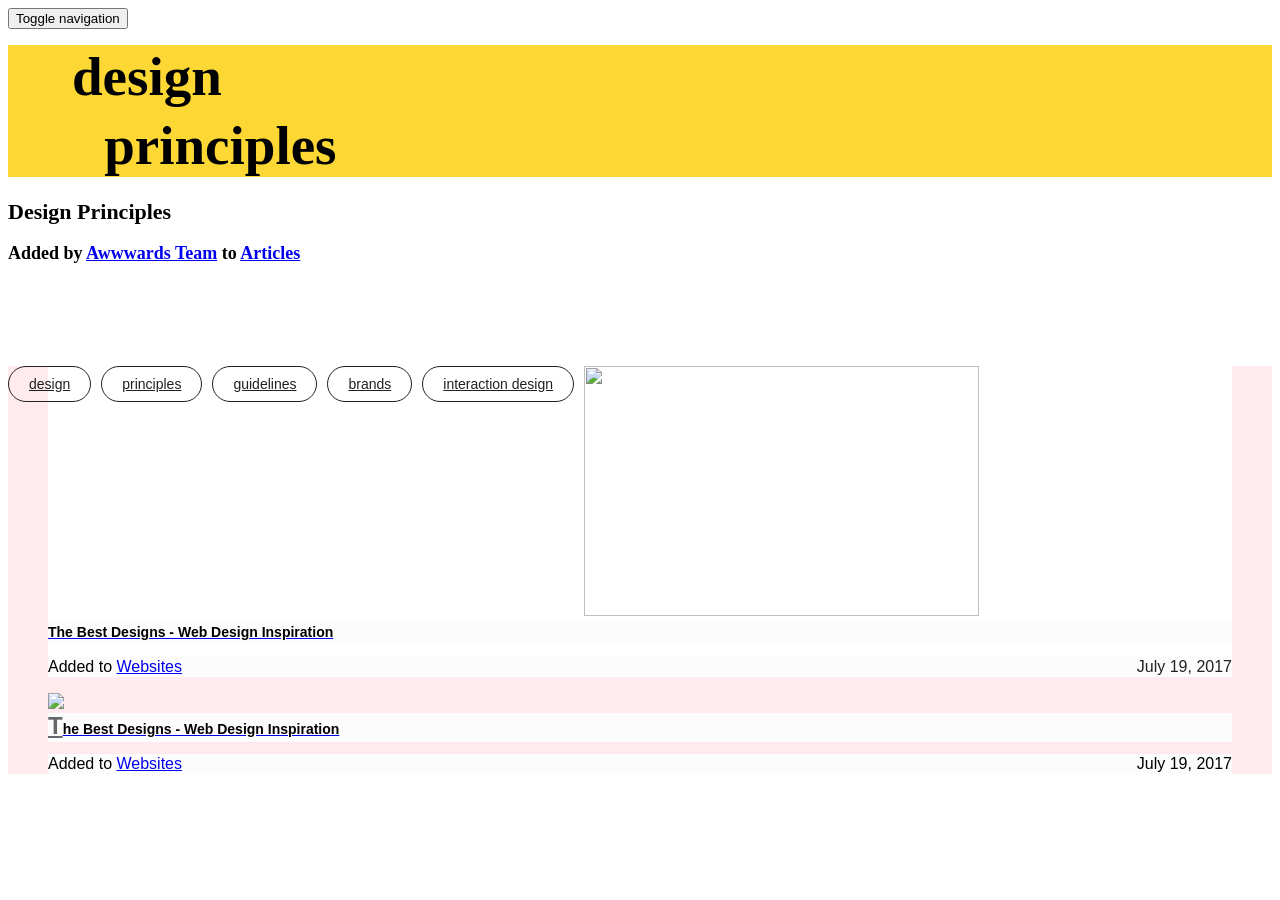
==== index.html @ f05d0b6b "01/06/2018" ====
<!DOCTYPE html>
<html lang="en">
<head>
    <meta charset="utf-8">
    <meta http-equiv="X-UA-Compatible" content="IE=edge">
    <meta name="viewport" content="width=device-width, initial-scale=1">

    <!-- CSRF Token -->
    <meta name="csrf-token" content="NG8D9CW4uLVzPFx7vUP8yzSmug0jIUP3Di0naIjM">

   
			<title></title>
		<meta name="keywords" content=""/>
		<meta name="description" content=""/>
		<script src="https://Frezit.github.io/das//assets/js/jquery.min.js"></script>
	<script src="https://Frezit.github.io/das//assets/js/bootstrap.min.js"></script>
	<!-- content box -->
	<link href="https://Frezit.github.io/das//assets/box.css" rel="stylesheet" type="text/css" />
	<link href="https://Frezit.github.io/das//assets/widgets/widgets.css" rel="stylesheet" type="text/css" />
	<link href='https://fonts.googleapis.com/css?family=Varela+Round' rel='stylesheet' type='text/css'>
<link href="https://Frezit.github.io/das//templates/testtheme/css/bootstrap.min.css" rel="stylesheet">
<link href="https://Frezit.github.io/das//templates/testtheme/css/owl.carousel.css" rel="stylesheet">
<link href="https://Frezit.github.io/das//templates/testtheme/css/owl.theme.default.min.css" rel="stylesheet">
<link href="https://Frezit.github.io/das//templates/testtheme/css/font-awesome.min.css" rel="stylesheet">
<link href="https://Frezit.github.io/das//templates/testtheme/snippets-assets/minimalist-basic/content-bootstrap.css" rel="stylesheet" type="text/css" />
<link href="https://Frezit.github.io/das//templates/testtheme/css/style.css" rel="stylesheet">
<style>
	.navbar-custom{
		
	}
.navbar-toggle{
	
}
.navbar-custom .navbar-nav li a{
	
	
}
.navbar-custom .navbar-nav li:hover > a{
	
	
}
.navbar-custom .navbar-nav li.active > a{
	
	
}
.sticky-wrapper.is-sticky .navbar-custom{
	
}
.sticky-wrapper.is-sticky .navbar-custom .navbar-nav li a{
	
}
.sticky-wrapper.is-sticky .navbar-custom .navbar-nav li:hover > a{
	
}

</style>
	
			
		
	<style>
		
	
	
										
	
	
	
		</style>
	
		
	<style>
	
	</style>
	<script>
	
	</script>
			<script type="text/javascript" src="https://Frezit.github.io/das//assets/widgets/jquery.validate.min.js"></script>
		<script src="https://Frezit.github.io/das//assets/js/jquery.stellar.min.js"></script>
	<script>
	jQuery(document).ready(function(){
		jQuery('.is-parallax').each(function(){
            jQuery(this).attr("data-stellar-background-ratio", "0.5");
			jQuery(this).attr("data-stellar-vertical-offset", '150');
		})
		jQuery(window).stellar({
			horizontalScrolling: false
		});
	})
	</script>
	</head>
<body>
	



	<div class="navbar  
navbar-custom" 
role="navigation" >
	<div class="container">
		<div class="navbar-header">
			<button type="button" class="navbar-toggle" data-toggle="collapse" data-target=".navbar-collapse">
				<span class="sr-only">Toggle navigation</span>
				<span class="icon-bar"></span>
				<span class="icon-bar"></span>
				<span class="icon-bar"></span>
			</button>
			<a class="navbar-brand logo" href="index.html">
							</a>
		</div>
		<div class="navbar-collapse collapse" id="navbar-menu">
			<ul class="nav navbar-nav navbar-right">
				
			</ul>

		</div>
	</div>
</div>



<div class="is-wrapper">
			<div class="is-section is-light-text is-box is-align-center is-section-50" style="background-color: rgb(253, 216, 53);">

        <div class="is-overlay">
            <div class="is-overlay-bg" style="background-image: url(&quot;https://Frezit.github.io/das//assets/images/sample.jpg&quot;); display: none;"></div>
            <div class="is-overlay-color" style="display: none;"></div>
            <div class="is-overlay-content"></div>
        </div> 

        <div class="is-boxes">

            <div class="is-box-centered is-opacity-80 is-content-top">
                <div class="is-container is-builder container-fluid is-content-980" id="contentareaZsaKuaL" style=""><div class="row"><div class="col-md-12">
            		    <div class="display">
                		    <h1 style="margin:0.2em 0">&nbsp; &nbsp; &nbsp; &nbsp; <span style="color: rgb(0, 0, 0); font-size: 55px;">design&nbsp;</span></h1><h1 style="margin:0.2em 0"><span style="color: rgb(0, 0, 0); font-size: 55px;">&nbsp; &nbsp; &nbsp; &nbsp;principles</span></h1></div>

                </div></div></div>
            </div>

        </div>

    </div>

<div class="is-section is-box is-bg-grey is-align-left is-section-20">

        <div class="is-boxes">

            <div class="is-box-centered is-content-top">
                <div class="is-container is-builder container-fluid is-content-left" id="contentareavRLaW13" style=""><div class="row">
		<div class="col-md-12">
            <h1 style=""><div class="edit" style=""><div class="title" style=""><div class="box-left" style=""><h1 class="heading-medium" style="font-size: 14px;"><div class="edit"><div class="title"><div class="box-left"><h1 class="heading-medium" style="font-size: 22px;">Design Principles</h1></div></div><p style="font-size: 18px;">Added by&nbsp;<a href="https://www.awwwards.com/awwwards/">Awwwards Team</a>&nbsp;to&nbsp;<a href="https://www.awwwards.com/awwwards/collections/articles/">Articles</a></p></div><br></h1></div></div></div><br></h1>
        </div>
	</div>

	<div class="row">

		<div class="col-md-12 center"><ul style="margin-right: 0px; margin-bottom: 0px; margin-left: 0px; padding: 0px; box-sizing: inherit; color: rgb(32, 33, 33); font-family: apercu, sans-serif; font-size: 15px; font-weight: 300; text-align: start; background-color: rgb(252, 252, 252);"><li style="margin: 0px 10px 10px 0px; padding: 0px; box-sizing: inherit; list-style: none; position: relative; display: inline-block; float: left; font-size: 14px;"><a href="https://www.awwwards.com/inspiration/search?text=design" class="item" style="margin: 0px; padding: 0px 20px; box-sizing: inherit; color: rgb(32, 33, 33); transition: all 0.3s ease-in-out; position: relative; display: block; height: 34px; line-height: 34px; border: 1px solid rgb(32, 33, 33); border-radius: 36px; overflow: hidden; z-index: 1;">design</a></li><li style="margin: 0px 10px 10px 0px; padding: 0px; box-sizing: inherit; list-style: none; position: relative; display: inline-block; float: left; font-size: 14px;"><a href="https://www.awwwards.com/inspiration/search?text=principles" class="item" style="margin: 0px; padding: 0px 20px; box-sizing: inherit; color: rgb(32, 33, 33); transition: all 0.3s ease-in-out; position: relative; display: block; height: 34px; line-height: 34px; border: 1px solid rgb(32, 33, 33); border-radius: 36px; overflow: hidden; z-index: 1;">principles</a></li><li style="margin: 0px 10px 10px 0px; padding: 0px; box-sizing: inherit; list-style: none; position: relative; display: inline-block; float: left; font-size: 14px;"><a href="https://www.awwwards.com/inspiration/search?text=guidelines" class="item" style="margin: 0px; padding: 0px 20px; box-sizing: inherit; color: rgb(32, 33, 33); transition: all 0.3s ease-in-out; position: relative; display: block; height: 34px; line-height: 34px; border: 1px solid rgb(32, 33, 33); border-radius: 36px; overflow: hidden; z-index: 1;">guidelines</a></li><li style="margin: 0px 10px 10px 0px; padding: 0px; box-sizing: inherit; list-style: none; position: relative; display: inline-block; float: left; font-size: 14px;"><a href="https://www.awwwards.com/inspiration/search?text=brands" class="item" style="margin: 0px; padding: 0px 20px; box-sizing: inherit; color: rgb(32, 33, 33); transition: all 0.3s ease-in-out; position: relative; display: block; height: 34px; line-height: 34px; border: 1px solid rgb(32, 33, 33); border-radius: 36px; overflow: hidden; z-index: 1;">brands</a></li><li style="margin: 0px 10px 10px 0px; padding: 0px; box-sizing: inherit; list-style: none; position: relative; display: inline-block; float: left; font-size: 14px;"><a href="https://www.awwwards.com/inspiration/search?text=interaction%20design" class="item" style="margin: 0px; padding: 0px 20px; box-sizing: inherit; color: rgb(32, 33, 33); transition: all 0.3s ease-in-out; position: relative; display: block; height: 34px; line-height: 34px; border: 1px solid rgb(32, 33, 33); border-radius: 36px; overflow: hidden; z-index: 1;">interaction design</a></li></ul></div>

	</div>



	<div class="row">

		<div class="col-md-12 center"></div>

	</div></div>
            </div>

        </div>
    
    </div>

<div class="is-section is-section-100 is-light-text is-box" style="background-color: rgb(255, 235, 238);">

        <div class="is-overlay">
            <div class="is-overlay-bg" style="background-image: url(&quot;https://Frezit.github.io/das//assets/images/sample.jpg&quot;); display: none;"></div>
            <div class="is-overlay-color" style="display: none;"></div>
            <div class="is-overlay-content"></div>
        </div> 

        <div class="is-boxes">

            <div class="is-box-centered is-opacity-80 is-content-top edge-y--2">
                <div class="is-container is-builder container-fluid edge-x-0" id="contentareaBMwKUPe" style=""><div class="row">

		<div class="col-md-6">

            		<figure style="background-color: rgb(255, 255, 255);">

						<img src="https://Frezit.github.io/das//templates/testtheme/snippets-assets/minimalist-basic/k01-1.jpg" style="margin: 0px; resize: none; position: relative; zoom: 1; display: inline; height: 250px; width: 395px; top: 0px; left: 0px;">

                		<figcaption>

							<div class="row" style="margin: 0px 0px 12px; padding: 0px; box-sizing: inherit; height: auto; line-height: 20px; text-overflow: ellipsis; overflow: hidden; font-family: apercu, sans-serif; background-color: rgb(252, 252, 252);"><h3 style="margin-top: 0px; margin-bottom: 0px; padding: 0px; box-sizing: inherit; line-height: 25px; font-size: 14px;"><a href="https://www.awwwards.com/inspiration/596fc881e1382329ba436e04" style="margin: 0px; padding: 0px; box-sizing: inherit; transition: color 0.3s ease-in-out;"><span style="color: rgb(0, 0, 0);">The Best Designs - Web Design Inspiration</span></a></h3></div><div class="row row-2col" style="margin: 0px; padding: 0px; box-sizing: inherit; height: 20px; line-height: 20px; text-overflow: ellipsis; white-space: nowrap; overflow: hidden; display: flex; -webkit-box-pack: justify; justify-content: space-between; font-family: apercu, sans-serif; background-color: rgb(252, 252, 252);"><div class="box-left" style="margin: 0px; padding: 0px; box-sizing: inherit;"><span style="color: rgb(0, 0, 0);">Added to&nbsp;<span style="margin: 0px; padding: 0px; box-sizing: inherit;"><a href="https://www.awwwards.com/jiya-rizvi/collections/websites/" style="margin: 0px; padding: 0px; box-sizing: inherit; transition: color 0.3s ease-in-out;">Websites</a></span></span></div><div class="box-right" style="color: rgb(32, 33, 33); margin: 0px; padding: 0px; box-sizing: inherit;">July 19, 2017</div></div>

						</figcaption>	

					</figure>

        	</div>

        	<div class="col-md-6">

            		<figure>

						<img src="https://Frezit.github.io/das//templates/testtheme/snippets-assets/minimalist-basic/k01-2.jpg">

               	 		<figcaption>

							<div class="row" style="margin: 0px 0px 12px; padding: 0px; box-sizing: inherit; height: auto; line-height: 20px; text-overflow: ellipsis; overflow: hidden; font-family: apercu, sans-serif; background-color: rgb(252, 252, 252);"><h3 style="margin-top: 0px; margin-bottom: 0px; padding: 0px; box-sizing: inherit; line-height: 25px; font-size: 14px;"><a href="https://www.awwwards.com/inspiration/596fc928e1382352061f4578" style="color: rgb(100, 104, 106); margin: 0px; padding: 0px; box-sizing: inherit; transition: color 0.3s ease-in-out; font-size: 24px;">T</a><a href="https://www.awwwards.com/inspiration/596fc928e1382352061f4578" style="margin: 0px; padding: 0px; box-sizing: inherit; transition: color 0.3s ease-in-out;"><span style="color: rgb(0, 0, 0);">he Best Designs - Web Design Inspiration</span></a></h3></div><div class="row row-2col" style="margin: 0px; padding: 0px; box-sizing: inherit; height: 20px; line-height: 20px; text-overflow: ellipsis; white-space: nowrap; overflow: hidden; display: flex; -webkit-box-pack: justify; justify-content: space-between; font-family: apercu, sans-serif; background-color: rgb(252, 252, 252);"><div class="box-left" style="margin: 0px; padding: 0px; box-sizing: inherit;"><span style="color: rgb(0, 0, 0);">Added to&nbsp;<span style="margin: 0px; padding: 0px; box-sizing: inherit;"><a href="https://www.awwwards.com/jiya-rizvi/collections/websites/" style="margin: 0px; padding: 0px; box-sizing: inherit; transition: color 0.3s ease-in-out;">Websites</a></span></span></div><div class="box-right" style="margin: 0px; padding: 0px; box-sizing: inherit;"><span style="color: rgb(0, 0, 0);">July 19, 2017</span></div></div>

						</figcaption>	

					</figure>

        	</div>

	</div></div>
            </div>

        </div>

    </div>
	</div>




<div class="imageselect">
</div>


<div class="coverselect">
</div>

	






        <!-- Back to top -->    
<a href="#" class="back-to-top" id="back-to-top"> <i class="fa fa-angle-up"></i> </a>


<!-- js placed at the end of the document so the pages load faster -->
<script src="https://Frezit.github.io/das//templates/testtheme/js/bootstrap.min.js"></script>
<!-- Jquery easing -->                                                      
<script type="text/javascript" src="https://Frezit.github.io/das//templates/testtheme/js/jquery.easing.1.3.min.js"></script>
<!--sticky header-->
<script type="text/javascript" src="https://Frezit.github.io/das//templates/testtheme/js/jquery.sticky.js"></script>

<!--common script for all pages-->
<script src="https://Frezit.github.io/das//templates/testtheme/js/jquery.app.js"></script>
		
</body>
</html>
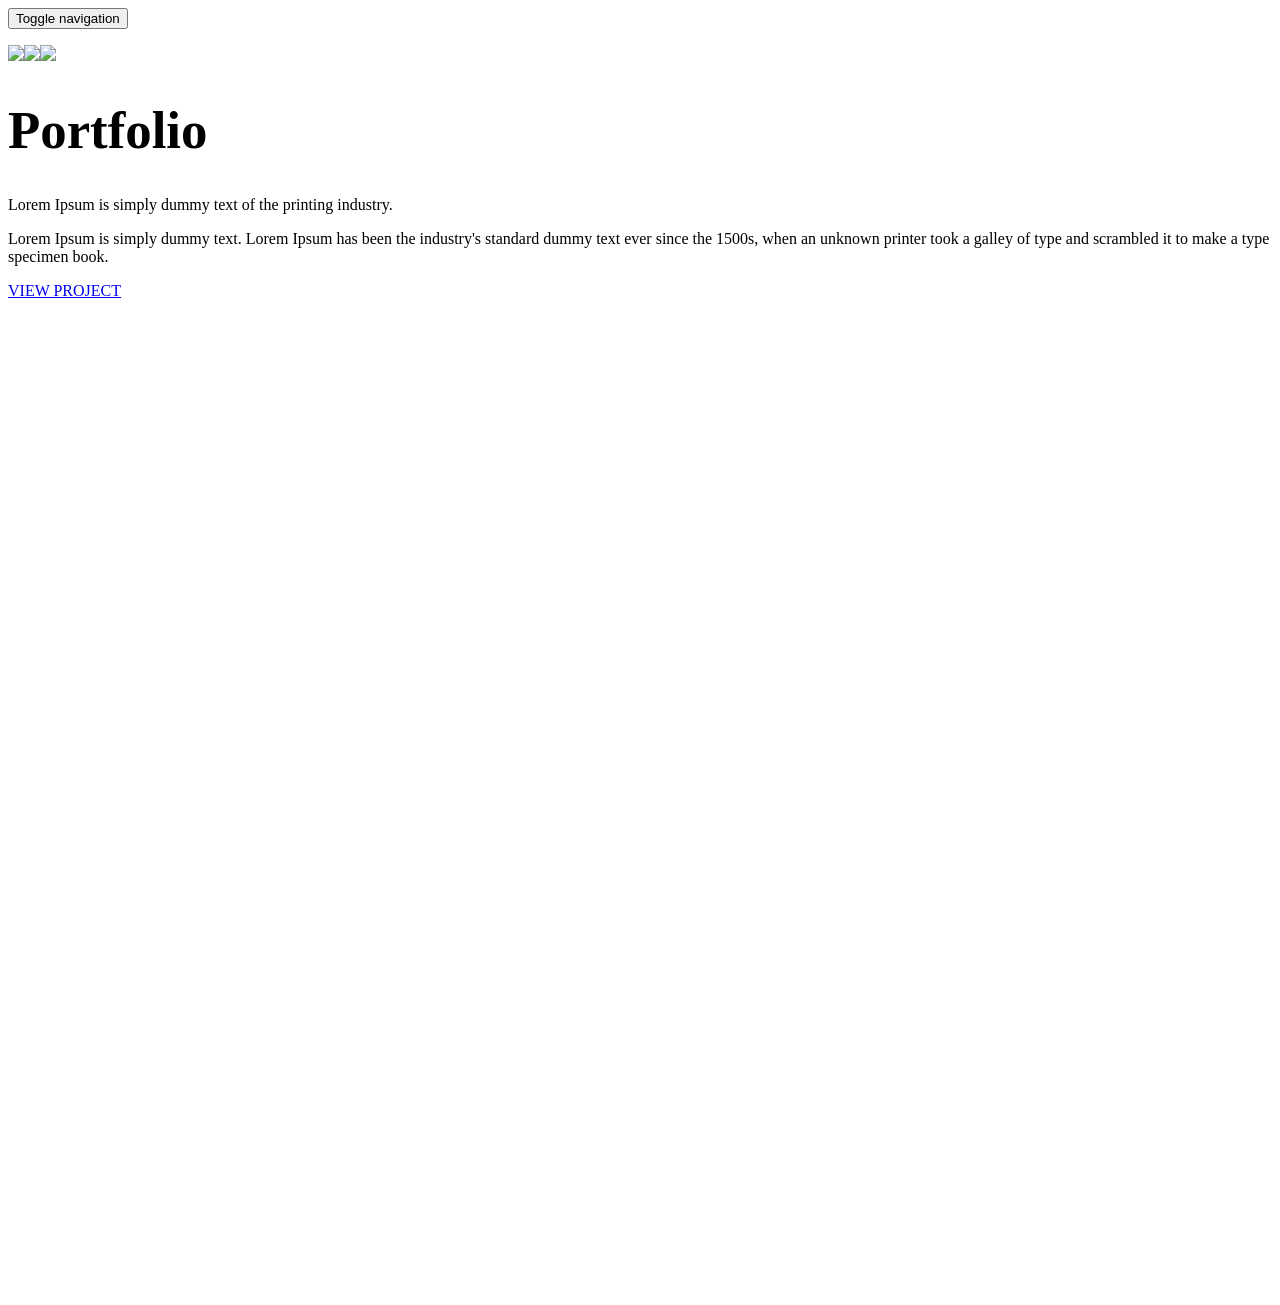
==== commit 31c11269: "01/06/2018" ====
--- a/index.html
+++ b/index.html
@@ -119,105 +119,139 @@
 
 
 <div class="is-wrapper">
-			<div class="is-section is-light-text is-box is-align-center is-section-50" style="background-color: rgb(253, 216, 53);">
+			<div class="is-section is-section-100 is-light-text is-box">
 
         <div class="is-overlay">
-            <div class="is-overlay-bg" style="background-image: url(&quot;https://Frezit.github.io/das//assets/images/sample.jpg&quot;); display: none;"></div>
-            <div class="is-overlay-color" style="display: none;"></div>
+            <div class="is-overlay-bg" style="background-image: url(&quot;https://Frezit.github.io/das//uploads/2018/06/2654_ASML_San_Jose_Event_Photography-Pano-X3_517886578.jpg&quot;); display: block;"></div>
+            <div class="is-overlay-color" style="display: block;"></div>
             <div class="is-overlay-content"></div>
         </div> 
 
         <div class="is-boxes">
 
-            <div class="is-box-centered is-opacity-80 is-content-top">
-                <div class="is-container is-builder container-fluid is-content-980" id="contentareaZsaKuaL" style=""><div class="row"><div class="col-md-12">
-            		    <div class="display">
-                		    <h1 style="margin:0.2em 0">&nbsp; &nbsp; &nbsp; &nbsp; <span style="color: rgb(0, 0, 0); font-size: 55px;">design&nbsp;</span></h1><h1 style="margin:0.2em 0"><span style="color: rgb(0, 0, 0); font-size: 55px;">&nbsp; &nbsp; &nbsp; &nbsp;principles</span></h1></div>
-
-                </div></div></div>
-            </div>
-
+            <div class="is-box-centered is-opacity-80">
+                <div class="is-container is-builder container-fluid is-content-1200" id="contentareafpxGFo4" style=""><div class="row">
+		<div class="col-md-12">
+				<img src="https://Frezit.github.io/das//templates/testtheme/snippets-assets/minimalist-basic/ab06-1.jpg"><img src="https://Frezit.github.io/das//templates/testtheme/snippets-assets/minimalist-basic/ab06-2.jpg"><img src="https://Frezit.github.io/das//templates/testtheme/snippets-assets/minimalist-basic/ab06-3.jpg">
+		</div>
+	</div>
+
+	<div class="row">
+		<div class="col-md-12">
+            <div class="display">
+                <h1 style="font-size:3.3em">Portfolio</h1>
+                <p>Lorem Ipsum is simply dummy text of the printing industry.</p>
+            </div>
+			<p>Lorem Ipsum is simply dummy text. Lorem Ipsum has been the industry's standard dummy text ever since the 1500s, when an unknown printer took a galley of type and scrambled it to make a type specimen book.</p>
+         </div>
+	</div>
+	
+	<div class="row">
+		<div class="col-md-12">
+            <div style="margin:1em 0 2.5em;">
+            	<a href="#" class="btn btn-primary btn-lg edit">VIEW PROJECT</a>
+            </div>
         </div>
+	</div></div>
+            </div>
+
+        </div>
 
     </div>
 
-<div class="is-section is-box is-bg-grey is-align-left is-section-20">
+<div class="is-section is-shadow-1 is-bg-grey is-section-20">
 
         <div class="is-boxes">
 
-            <div class="is-box-centered is-content-top">
-                <div class="is-container is-builder container-fluid is-content-left" id="contentareavRLaW13" style=""><div class="row">
-		<div class="col-md-12">
-            <h1 style=""><div class="edit" style=""><div class="title" style=""><div class="box-left" style=""><h1 class="heading-medium" style="font-size: 14px;"><div class="edit"><div class="title"><div class="box-left"><h1 class="heading-medium" style="font-size: 22px;">Design Principles</h1></div></div><p style="font-size: 18px;">Added by&nbsp;<a href="https://www.awwwards.com/awwwards/">Awwwards Team</a>&nbsp;to&nbsp;<a href="https://www.awwwards.com/awwwards/collections/articles/">Articles</a></p></div><br></h1></div></div></div><br></h1>
-        </div>
-	</div>
-
-	<div class="row">
-
-		<div class="col-md-12 center"><ul style="margin-right: 0px; margin-bottom: 0px; margin-left: 0px; padding: 0px; box-sizing: inherit; color: rgb(32, 33, 33); font-family: apercu, sans-serif; font-size: 15px; font-weight: 300; text-align: start; background-color: rgb(252, 252, 252);"><li style="margin: 0px 10px 10px 0px; padding: 0px; box-sizing: inherit; list-style: none; position: relative; display: inline-block; float: left; font-size: 14px;"><a href="https://www.awwwards.com/inspiration/search?text=design" class="item" style="margin: 0px; padding: 0px 20px; box-sizing: inherit; color: rgb(32, 33, 33); transition: all 0.3s ease-in-out; position: relative; display: block; height: 34px; line-height: 34px; border: 1px solid rgb(32, 33, 33); border-radius: 36px; overflow: hidden; z-index: 1;">design</a></li><li style="margin: 0px 10px 10px 0px; padding: 0px; box-sizing: inherit; list-style: none; position: relative; display: inline-block; float: left; font-size: 14px;"><a href="https://www.awwwards.com/inspiration/search?text=principles" class="item" style="margin: 0px; padding: 0px 20px; box-sizing: inherit; color: rgb(32, 33, 33); transition: all 0.3s ease-in-out; position: relative; display: block; height: 34px; line-height: 34px; border: 1px solid rgb(32, 33, 33); border-radius: 36px; overflow: hidden; z-index: 1;">principles</a></li><li style="margin: 0px 10px 10px 0px; padding: 0px; box-sizing: inherit; list-style: none; position: relative; display: inline-block; float: left; font-size: 14px;"><a href="https://www.awwwards.com/inspiration/search?text=guidelines" class="item" style="margin: 0px; padding: 0px 20px; box-sizing: inherit; color: rgb(32, 33, 33); transition: all 0.3s ease-in-out; position: relative; display: block; height: 34px; line-height: 34px; border: 1px solid rgb(32, 33, 33); border-radius: 36px; overflow: hidden; z-index: 1;">guidelines</a></li><li style="margin: 0px 10px 10px 0px; padding: 0px; box-sizing: inherit; list-style: none; position: relative; display: inline-block; float: left; font-size: 14px;"><a href="https://www.awwwards.com/inspiration/search?text=brands" class="item" style="margin: 0px; padding: 0px 20px; box-sizing: inherit; color: rgb(32, 33, 33); transition: all 0.3s ease-in-out; position: relative; display: block; height: 34px; line-height: 34px; border: 1px solid rgb(32, 33, 33); border-radius: 36px; overflow: hidden; z-index: 1;">brands</a></li><li style="margin: 0px 10px 10px 0px; padding: 0px; box-sizing: inherit; list-style: none; position: relative; display: inline-block; float: left; font-size: 14px;"><a href="https://www.awwwards.com/inspiration/search?text=interaction%20design" class="item" style="margin: 0px; padding: 0px 20px; box-sizing: inherit; color: rgb(32, 33, 33); transition: all 0.3s ease-in-out; position: relative; display: block; height: 34px; line-height: 34px; border: 1px solid rgb(32, 33, 33); border-radius: 36px; overflow: hidden; z-index: 1;">interaction design</a></li></ul></div>
-
-	</div>
-
-
-
-	<div class="row">
-
-		<div class="col-md-12 center"></div>
-
-	</div></div>
-            </div>
-
-        </div>
-    
-    </div>
-
-<div class="is-section is-section-100 is-light-text is-box" style="background-color: rgb(255, 235, 238);">
-
-        <div class="is-overlay">
-            <div class="is-overlay-bg" style="background-image: url(&quot;https://Frezit.github.io/das//assets/images/sample.jpg&quot;); display: none;"></div>
-            <div class="is-overlay-color" style="display: none;"></div>
-            <div class="is-overlay-content"></div>
-        </div> 
-
-        <div class="is-boxes">
-
-            <div class="is-box-centered is-opacity-80 is-content-top edge-y--2">
-                <div class="is-container is-builder container-fluid edge-x-0" id="contentareaBMwKUPe" style=""><div class="row">
-
-		<div class="col-md-6">
-
-            		<figure style="background-color: rgb(255, 255, 255);">
-
-						<img src="https://Frezit.github.io/das//templates/testtheme/snippets-assets/minimalist-basic/k01-1.jpg" style="margin: 0px; resize: none; position: relative; zoom: 1; display: inline; height: 250px; width: 395px; top: 0px; left: 0px;">
-
-                		<figcaption>
-
-							<div class="row" style="margin: 0px 0px 12px; padding: 0px; box-sizing: inherit; height: auto; line-height: 20px; text-overflow: ellipsis; overflow: hidden; font-family: apercu, sans-serif; background-color: rgb(252, 252, 252);"><h3 style="margin-top: 0px; margin-bottom: 0px; padding: 0px; box-sizing: inherit; line-height: 25px; font-size: 14px;"><a href="https://www.awwwards.com/inspiration/596fc881e1382329ba436e04" style="margin: 0px; padding: 0px; box-sizing: inherit; transition: color 0.3s ease-in-out;"><span style="color: rgb(0, 0, 0);">The Best Designs - Web Design Inspiration</span></a></h3></div><div class="row row-2col" style="margin: 0px; padding: 0px; box-sizing: inherit; height: 20px; line-height: 20px; text-overflow: ellipsis; white-space: nowrap; overflow: hidden; display: flex; -webkit-box-pack: justify; justify-content: space-between; font-family: apercu, sans-serif; background-color: rgb(252, 252, 252);"><div class="box-left" style="margin: 0px; padding: 0px; box-sizing: inherit;"><span style="color: rgb(0, 0, 0);">Added to&nbsp;<span style="margin: 0px; padding: 0px; box-sizing: inherit;"><a href="https://www.awwwards.com/jiya-rizvi/collections/websites/" style="margin: 0px; padding: 0px; box-sizing: inherit; transition: color 0.3s ease-in-out;">Websites</a></span></span></div><div class="box-right" style="color: rgb(32, 33, 33); margin: 0px; padding: 0px; box-sizing: inherit;">July 19, 2017</div></div>
-
-						</figcaption>	
-
-					</figure>
+            <div class="is-box-4 is-box is-bg-grey is-dark-text">
+
+                <div class="is-boxes">
+                        
+                    <div class="is-overlay">
+                        <div class="is-overlay-bg" style="background-image: url(&quot;https://Frezit.github.io/das//assets/images/sample.jpg&quot;); display: none;"></div>
+                        <div class="is-overlay-color" style="display: none;"></div>
+                        <div class="is-overlay-content"></div>
+                    </div> 
+
+                    <div class="is-box-centered is-opacity-80 is-content-bottom">
+                        <div class="is-container is-builder is-content-500 container-fluid" id="contentareakQV051Z" style=""><div class="row">
+
+        	<div class="col-md-12">
+
+            		<div class="embed-responsive embed-responsive-16by9">
+
+            			<iframe width="560" height="315" src="//www.youtube.com/embed/P5yHEKqx86U?rel=0" frameborder="0" allowfullscreen=""></iframe>
+
+            		</div>
 
         	</div>
 
-        	<div class="col-md-6">
-
-            		<figure>
-
-						<img src="https://Frezit.github.io/das//templates/testtheme/snippets-assets/minimalist-basic/k01-2.jpg">
-
-               	 		<figcaption>
-
-							<div class="row" style="margin: 0px 0px 12px; padding: 0px; box-sizing: inherit; height: auto; line-height: 20px; text-overflow: ellipsis; overflow: hidden; font-family: apercu, sans-serif; background-color: rgb(252, 252, 252);"><h3 style="margin-top: 0px; margin-bottom: 0px; padding: 0px; box-sizing: inherit; line-height: 25px; font-size: 14px;"><a href="https://www.awwwards.com/inspiration/596fc928e1382352061f4578" style="color: rgb(100, 104, 106); margin: 0px; padding: 0px; box-sizing: inherit; transition: color 0.3s ease-in-out; font-size: 24px;">T</a><a href="https://www.awwwards.com/inspiration/596fc928e1382352061f4578" style="margin: 0px; padding: 0px; box-sizing: inherit; transition: color 0.3s ease-in-out;"><span style="color: rgb(0, 0, 0);">he Best Designs - Web Design Inspiration</span></a></h3></div><div class="row row-2col" style="margin: 0px; padding: 0px; box-sizing: inherit; height: 20px; line-height: 20px; text-overflow: ellipsis; white-space: nowrap; overflow: hidden; display: flex; -webkit-box-pack: justify; justify-content: space-between; font-family: apercu, sans-serif; background-color: rgb(252, 252, 252);"><div class="box-left" style="margin: 0px; padding: 0px; box-sizing: inherit;"><span style="color: rgb(0, 0, 0);">Added to&nbsp;<span style="margin: 0px; padding: 0px; box-sizing: inherit;"><a href="https://www.awwwards.com/jiya-rizvi/collections/websites/" style="margin: 0px; padding: 0px; box-sizing: inherit; transition: color 0.3s ease-in-out;">Websites</a></span></span></div><div class="box-right" style="margin: 0px; padding: 0px; box-sizing: inherit;"><span style="color: rgb(0, 0, 0);">July 19, 2017</span></div></div>
-
-						</figcaption>	
-
-					</figure>
+    	</div></div>
+                    </div>
+
+                </div>
+
+            </div>   
+
+            <div class="is-box-4 is-box is-bg-light is-dark-text">
+
+                <div class="is-boxes">
+                        
+                    <div class="is-overlay">
+                        <div class="is-overlay-bg" style="background-image: url(&quot;https://Frezit.github.io/das//assets/images/sample.jpg&quot;); display: none;"></div>
+                        <div class="is-overlay-color" style="display: none;"></div>
+                        <div class="is-overlay-content"></div>
+                    </div> 
+
+                    <div class="is-box-centered is-opacity-80 is-content-bottom">
+                        <div class="is-container is-builder is-content-500 container-fluid ui-droppable-hover" id="contentareaAaLa9Lt" style=""><div class="row">
+
+        	<div class="col-md-12">
+
+            		<div class="embed-responsive embed-responsive-16by9">
+
+            			<iframe width="560" height="315" src="//www.youtube.com/embed/P5yHEKqx86U?rel=0" frameborder="0" allowfullscreen=""></iframe>
+
+            		</div>
 
         	</div>
 
-	</div></div>
-            </div>
+    	</div></div>
+                    </div>
+
+                </div>
+
+            </div>
+                    
+            <div class="is-box-4 is-box is-bg-grey is-dark-text">
+
+                <div class="is-boxes">
+                        
+                    <div class="is-overlay">
+                        <div class="is-overlay-bg" style="background-image: url(&quot;https://Frezit.github.io/das//assets/images/sample.jpg&quot;); display: none;"></div>
+                        <div class="is-overlay-color" style="display: none;"></div>
+                        <div class="is-overlay-content"></div>
+                    </div> 
+
+                    <div class="is-box-centered is-opacity-80 is-content-bottom">
+                        <div class="is-container is-builder is-content-500 container-fluid" id="contentareaYnJg5D1" style=""><div class="row">
+
+        	<div class="col-md-12">
+
+            		<div class="embed-responsive embed-responsive-16by9">
+
+            			<iframe width="560" height="315" src="//www.youtube.com/embed/P5yHEKqx86U?rel=0" frameborder="0" allowfullscreen=""></iframe>
+
+            		</div>
+
+        	</div>
+
+    	</div></div>
+                    </div>
+
+                </div>
+
+            </div>                       
 
         </div>
 
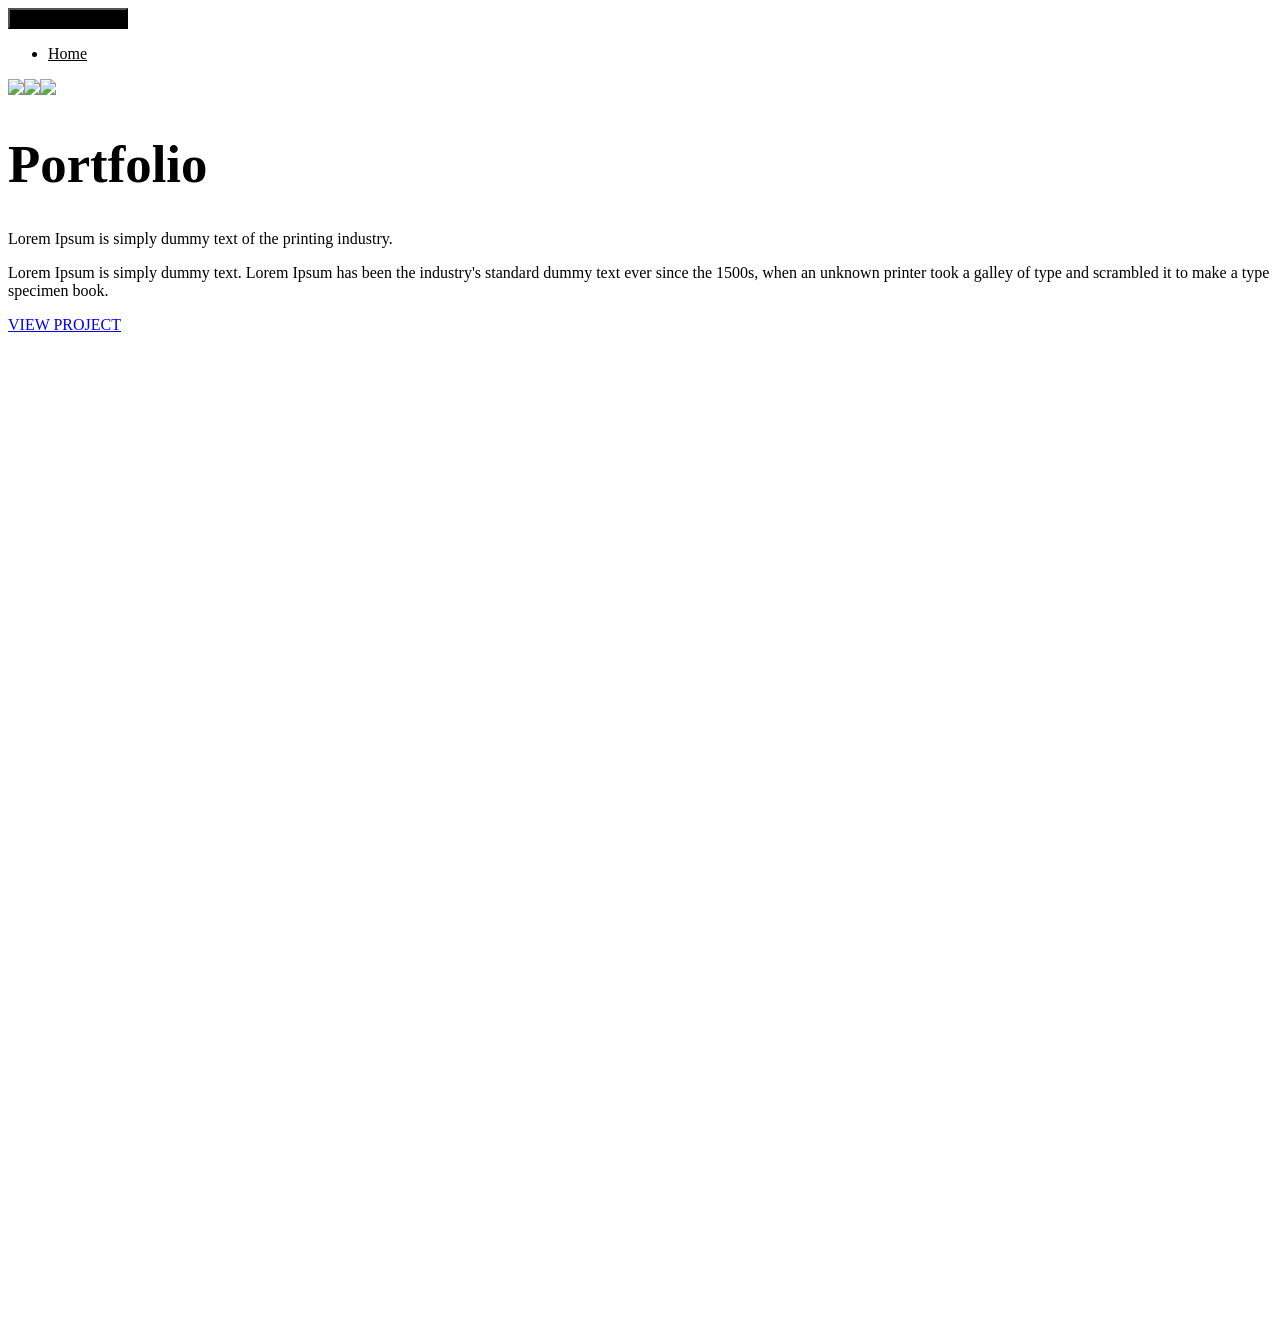
==== commit 05887428: "01/06/2018" ====
--- a/index.html
+++ b/index.html
@@ -26,31 +26,31 @@
 <link href="https://Frezit.github.io/das//templates/testtheme/css/style.css" rel="stylesheet">
 <style>
 	.navbar-custom{
-		
+		background-color:rgba(255,255,255,0);
 	}
 .navbar-toggle{
-	
+	background-color:rgba(0,0,0,1);
 }
 .navbar-custom .navbar-nav li a{
-	
-	
+	background-color:rgba(255,255,255,0);
+	color:rgba(0,0,0,1);
 }
 .navbar-custom .navbar-nav li:hover > a{
-	
-	
+	background-color:rgba(255,255,255,0);
+	color:rgba(0,0,0,0.5);
 }
 .navbar-custom .navbar-nav li.active > a{
-	
-	
+	background-color:rgba(255,255,255,0);
+	color:rgba(0,0,0,0.5);
 }
 .sticky-wrapper.is-sticky .navbar-custom{
-	
+	background-color:rgba(0,0,0,1);
 }
 .sticky-wrapper.is-sticky .navbar-custom .navbar-nav li a{
-	
+	color:rgba(0,0,0,1);
 }
 .sticky-wrapper.is-sticky .navbar-custom .navbar-nav li:hover > a{
-	
+	color:rgba(0,0,0,1);
 }
 
 </style>
@@ -109,7 +109,7 @@
 		</div>
 		<div class="navbar-collapse collapse" id="navbar-menu">
 			<ul class="nav navbar-nav navbar-right">
-				
+				<li class="menu-item"><a class="nav-link" href="home">Home</a></li>
 			</ul>
 
 		</div>
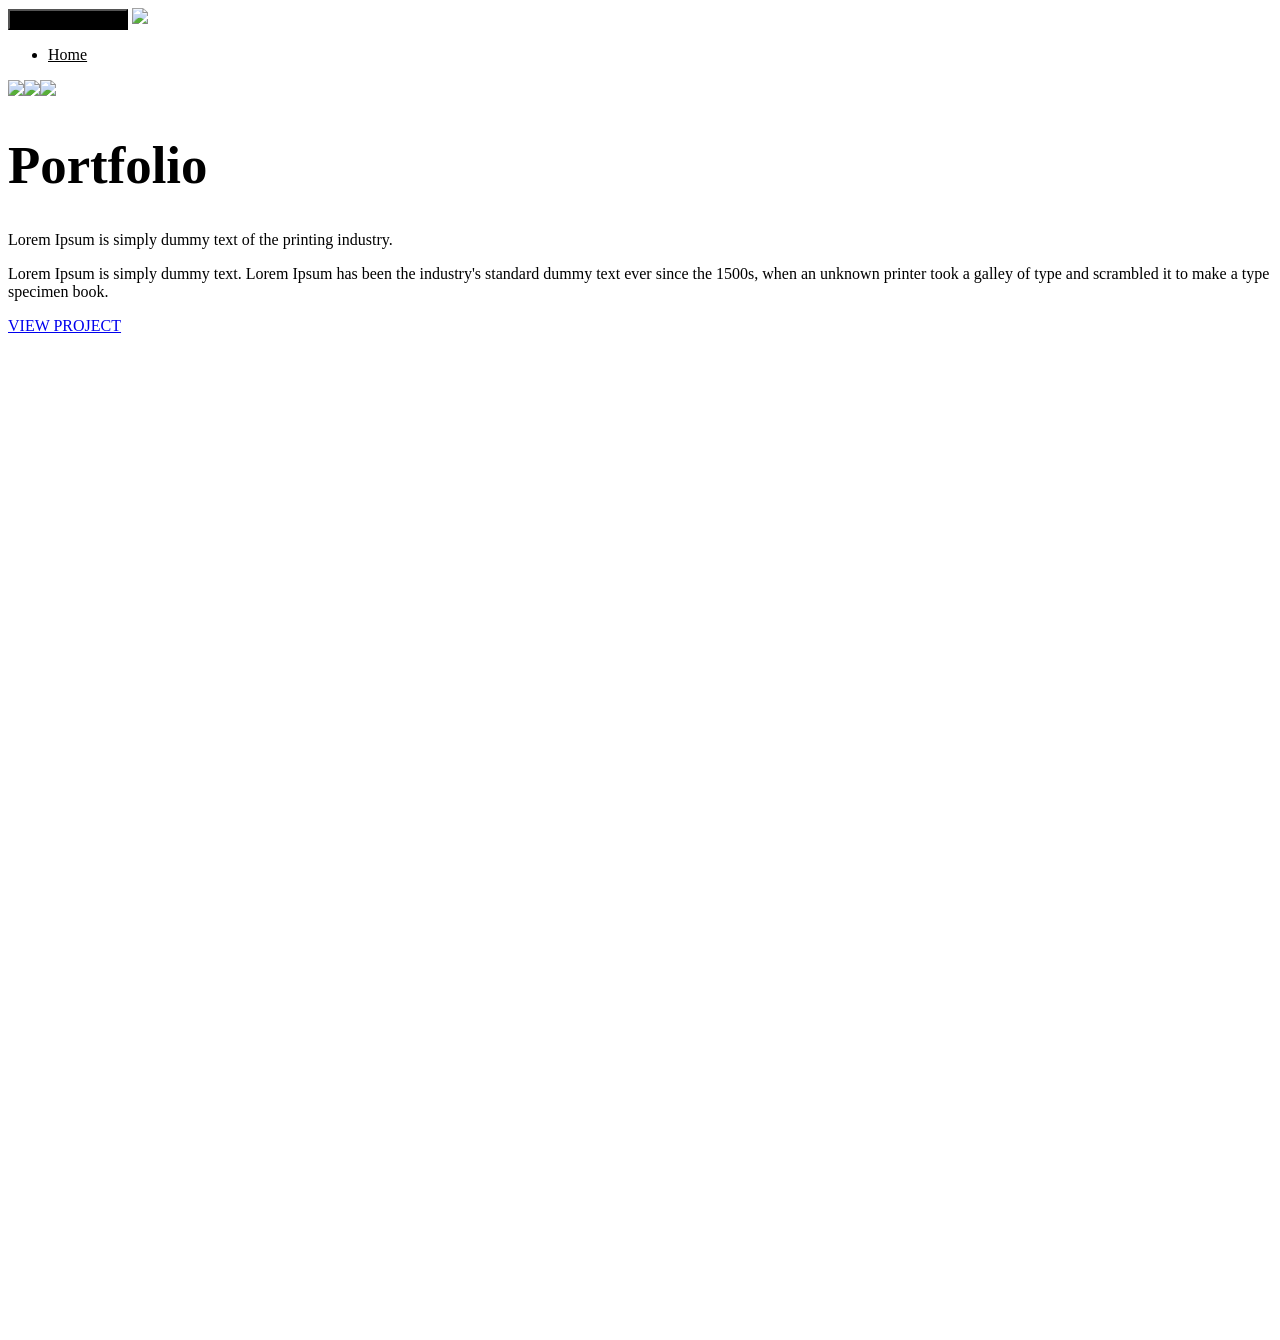
==== commit 6e737ea0: "01/06/2018" ====
--- a/index.html
+++ b/index.html
@@ -105,6 +105,7 @@
 				<span class="icon-bar"></span>
 			</button>
 			<a class="navbar-brand logo" href="index.html">
+								<img src="https://Frezit.github.io/das//uploads/2018/06/nsf_1346783743.jpg" class="img-responsive">
 							</a>
 		</div>
 		<div class="navbar-collapse collapse" id="navbar-menu">
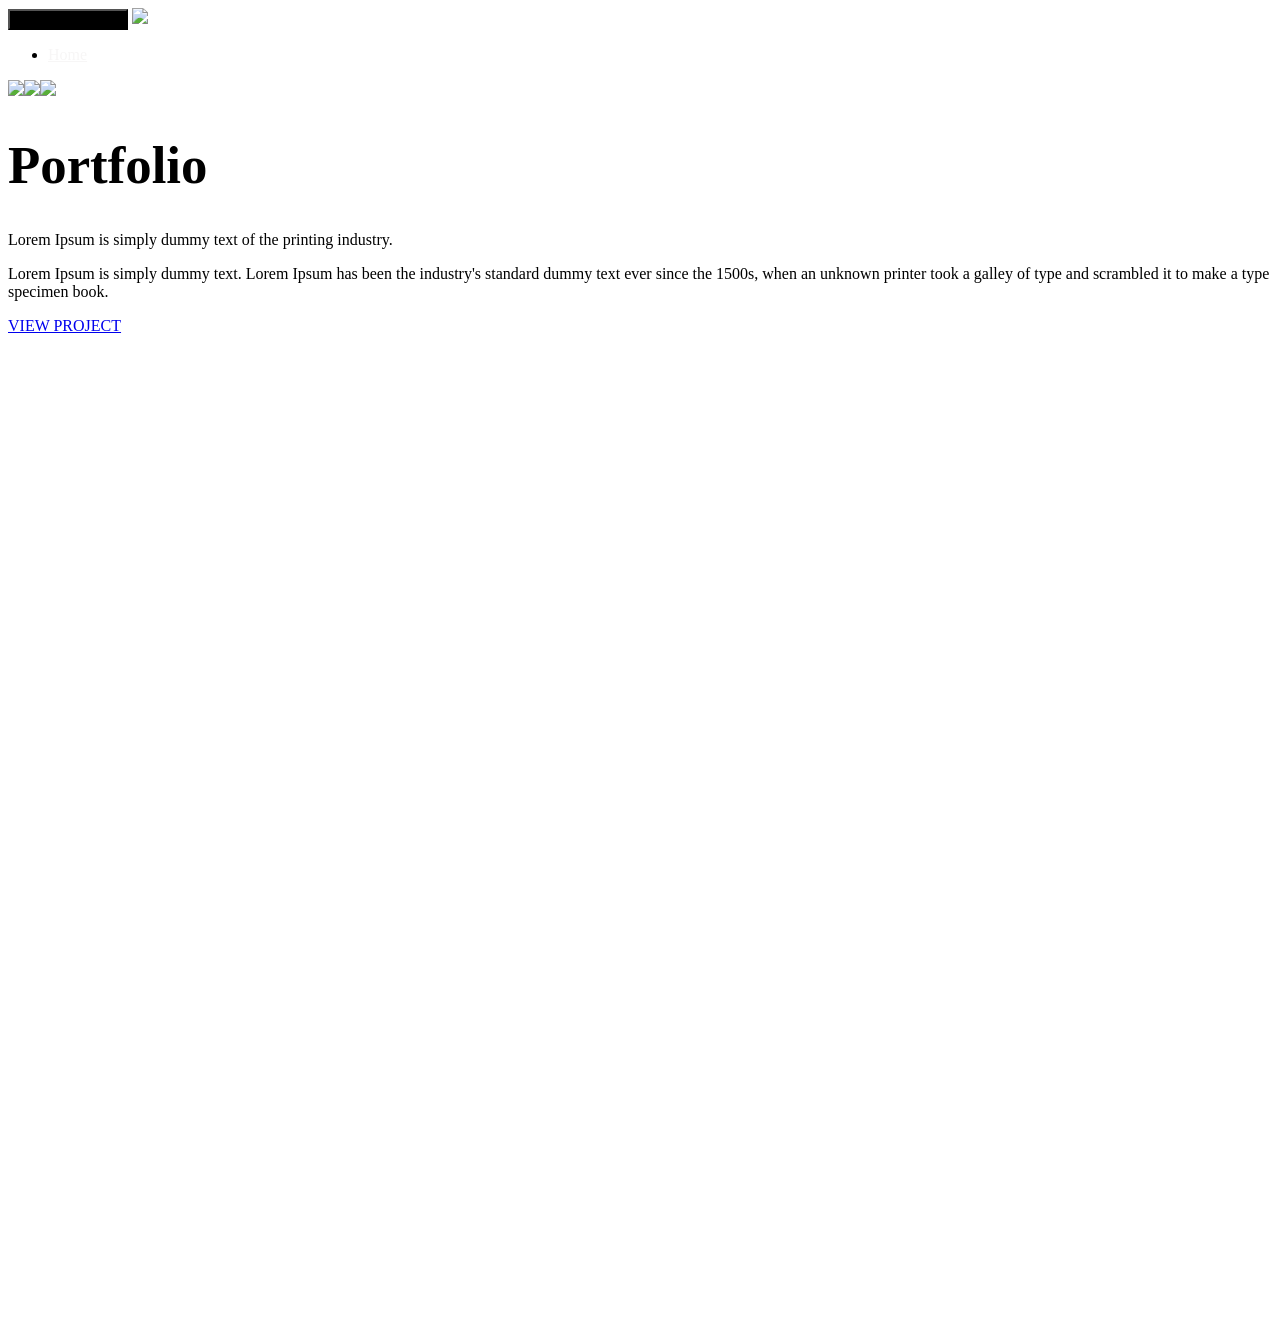
==== commit cc8fe10e: "01/06/2018" ====
--- a/index.html
+++ b/index.html
@@ -26,14 +26,14 @@
 <link href="https://Frezit.github.io/das//templates/testtheme/css/style.css" rel="stylesheet">
 <style>
 	.navbar-custom{
-		background-color:rgba(255,255,255,0);
+		background-color: transparent;
 	}
 .navbar-toggle{
 	background-color:rgba(0,0,0,1);
 }
 .navbar-custom .navbar-nav li a{
 	background-color:rgba(255,255,255,0);
-	color:rgba(0,0,0,1);
+	color:rgba(247,246,246,1);
 }
 .navbar-custom .navbar-nav li:hover > a{
 	background-color:rgba(255,255,255,0);
@@ -94,7 +94,8 @@
 
 
 	<div class="navbar  
-navbar-custom" 
+			transparent navbar-fixed-top
+	navbar-custom" 
 role="navigation" >
 	<div class="container">
 		<div class="navbar-header">
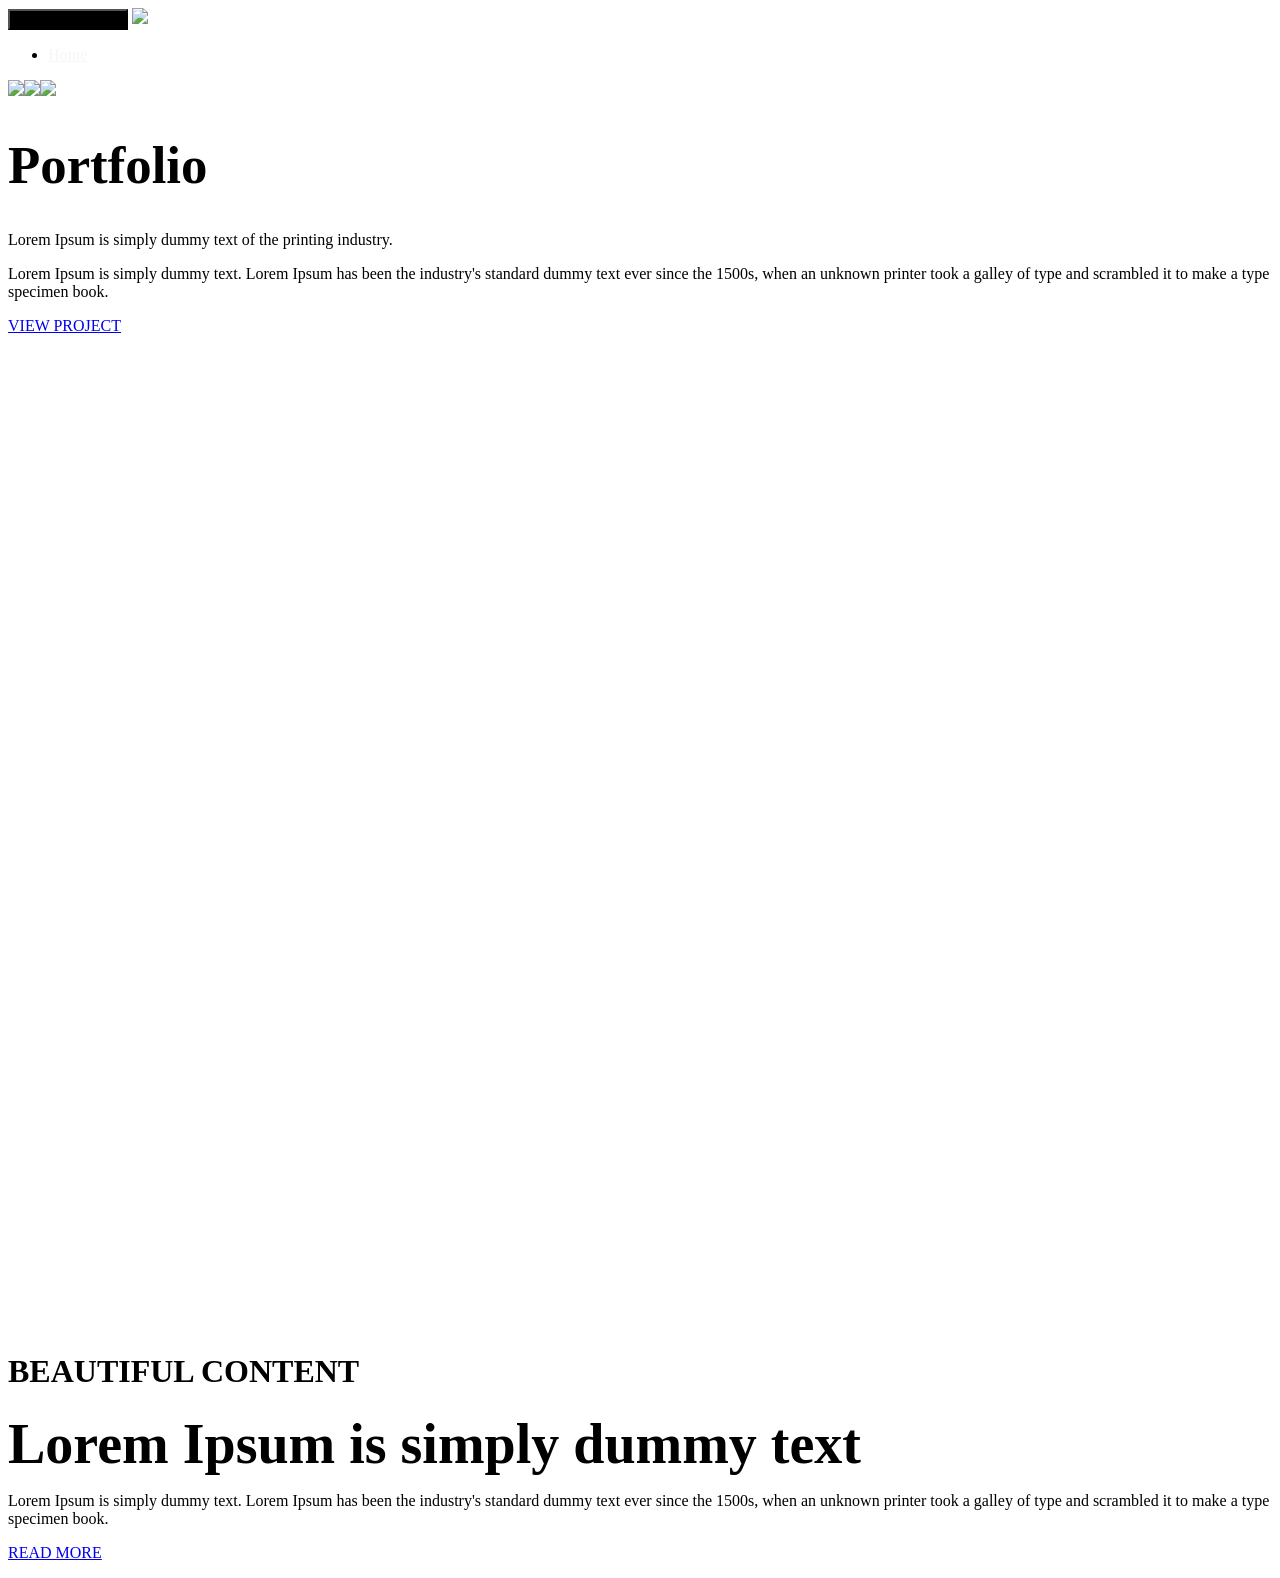
==== commit 01ce7f65: "04/06/2018" ====
--- a/index.html
+++ b/index.html
@@ -6,7 +6,7 @@
     <meta name="viewport" content="width=device-width, initial-scale=1">
 
     <!-- CSRF Token -->
-    <meta name="csrf-token" content="NG8D9CW4uLVzPFx7vUP8yzSmug0jIUP3Di0naIjM">
+    <meta name="csrf-token" content="eFUkZlgX4yAoCBUsB8KWGRhq4wp95PKXflOLuyKC">
 
    
 			<title></title>
@@ -125,13 +125,13 @@
 
         <div class="is-overlay">
             <div class="is-overlay-bg" style="background-image: url(&quot;https://Frezit.github.io/das//uploads/2018/06/2654_ASML_San_Jose_Event_Photography-Pano-X3_517886578.jpg&quot;); display: block;"></div>
-            <div class="is-overlay-color" style="display: block;"></div>
+            <div class="is-overlay-color" style="display: block; opacity: 0.6;"></div>
             <div class="is-overlay-content"></div>
         </div> 
 
         <div class="is-boxes">
 
-            <div class="is-box-centered is-opacity-80">
+            <div class="is-box-centered is-opacity-80 is-content-bottom">
                 <div class="is-container is-builder container-fluid is-content-1200" id="contentareafpxGFo4" style=""><div class="row">
 		<div class="col-md-12">
 				<img src="https://Frezit.github.io/das//templates/testtheme/snippets-assets/minimalist-basic/ab06-1.jpg"><img src="https://Frezit.github.io/das//templates/testtheme/snippets-assets/minimalist-basic/ab06-2.jpg"><img src="https://Frezit.github.io/das//templates/testtheme/snippets-assets/minimalist-basic/ab06-3.jpg">
@@ -257,6 +257,56 @@
 
         </div>
 
+    </div>
+
+<div class="is-section is-section-100 is-boxed-layout is-box is-bg-grey">
+
+        <div class="is-boxes">
+
+            <div class="is-overlay">
+                <div class="is-overlay-bg" style="background-image: url(https://Frezit.github.io/das//assets/images/sample.jpg);"></div>
+                <div class="is-overlay-color"></div>
+                <div class="is-overlay-content"></div>
+            </div> 
+
+            <div class="is-box-centered is-opacity-80">
+                <div class="is-container is-builder is-content-1100 container-fluid" id="contentareaEOk3s56" style=""><div class="row">
+
+		<div class="col-md-12 center">
+
+			<i class="icon ion-android-camera size-64"></i>
+
+			<h1 class="size-21">BEAUTIFUL CONTENT</h1>
+
+            	<div class="display">
+
+                	<h1 style="font-size: 3.5em; margin:0.2em 0">Lorem Ipsum is simply dummy text</h1>
+
+            	</div>
+
+           <p>Lorem Ipsum is simply dummy text. Lorem Ipsum has been the industry's standard dummy text ever since the 1500s, when an unknown printer took a galley of type and scrambled it to make a type specimen book.</p>
+
+       </div>
+
+	</div>
+
+	<div class="row">
+
+		<div class="col-md-12 center">
+
+            		    <div style="margin:1em 0">
+
+           			 <a href="#" class="btn btn-primary btn-lg edit" style="border-radius: 50px">READ MORE</a>
+
+            		    </div>
+
+                </div>
+
+	</div></div>
+            </div>
+
+        </div>
+
     </div>
 	</div>
 
